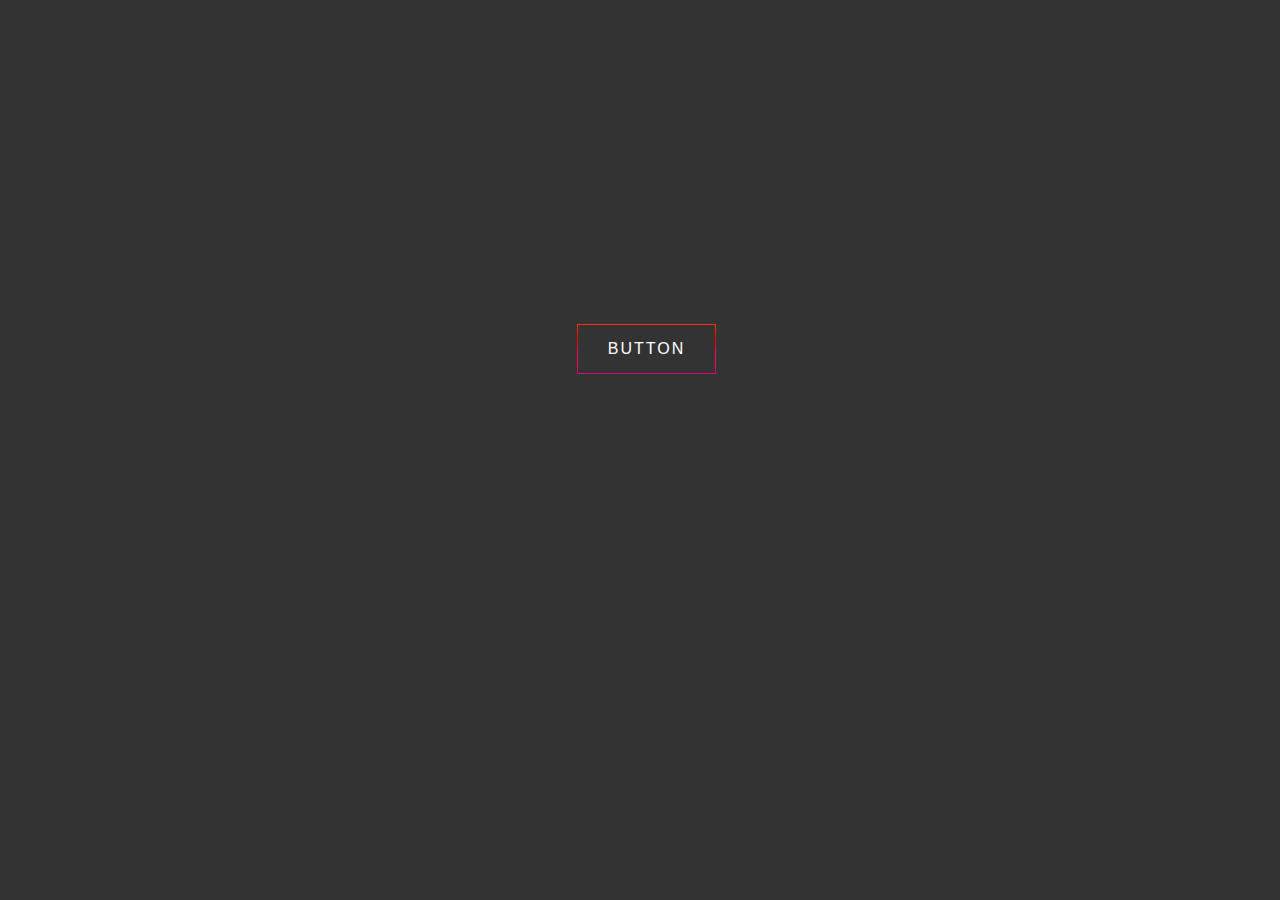
==== index.html @ e8c08a79 "Add files via upload" ====
<!DOCTYPE html>
<html>
<head>
	<meta charset="utf-8">
	<meta name="viewport" content="width=device-width, initial-scale=1">
	<title>Downuload</title>
	<link href="css/Style.css" rel="stylesheet" type="text/css">
</head>
<body>

<a href="" class="sliding-button">Button</a>

</body>
</html>
---- css/Style.css ----
body {
    background: #333; /* Цвет фона */
    color: #fff; /* Цвет текста */
   }

.sliding-button {
  text-decoration: none;
  color: white;
  display: inline-block;
  position: relative;
  padding: 15px 30px;
  border: 1px solid;
  border-image: linear-gradient(180deg, #ff3000, #ed0200, #ff096c, #d50082);
  border-image-slice: 1;
  margin: 25% 45%;
  font-family: 'Montserrat', sans-serif;
  text-transform: uppercase;
  overflow: hidden;
  letter-spacing: 2px;
  transition: .8s cubic-bezier(.165, .84, .44, 1);
}
.sliding-button:before {
  content: "";
  position: absolute;
  left: 0;
  top: 0;
  height: 0;
  width: 100%;
  z-index: -1;
  color: white;
  background: linear-gradient(180deg, #ff3000, #ed0200, #ff096c, #d50082);
  transition: .8s cubic-bezier(.165, .84, .44, 1);
}
.sliding-button:hover {
  background: rgba(255, 255, 255, 0);
}
.sliding-button:hover:before {
  bottom: 0%;
  top: auto;
  height: 100%;
}
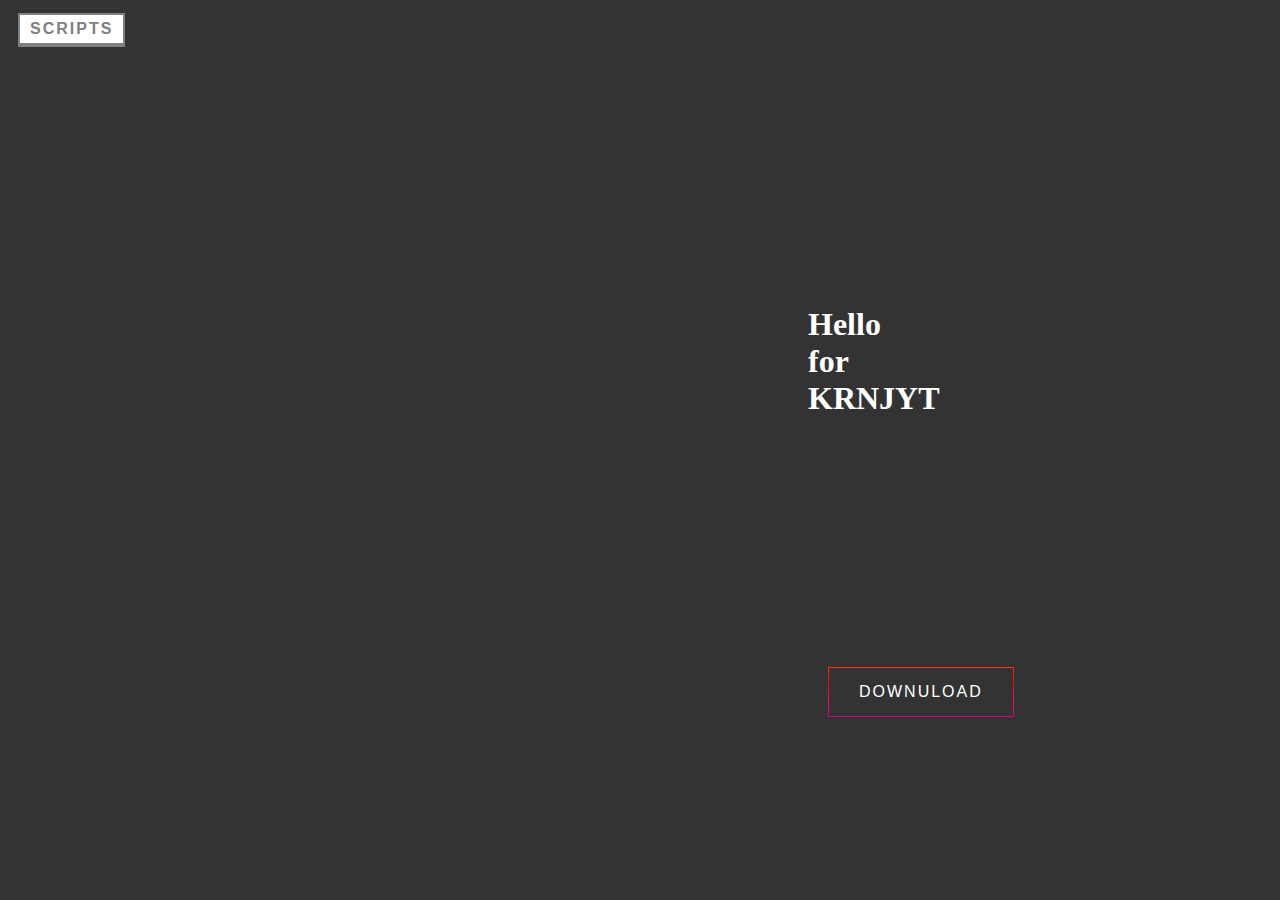
==== commit 7c4bcc49: "Add files via upload" ====
--- a/index.html
+++ b/index.html
@@ -7,8 +7,9 @@
 	<link href="css/Style.css" rel="stylesheet" type="text/css">
 </head>
 <body>
-
-<a href="" class="sliding-button">Button</a>
+<a href="" class="scripts">Scripts</a>
+<h1 class="text">Hello for KRNJYT</h1>
+<a href="" class="Downuload">Downuload</a>
 
 </body>
 </html>--- a/css/Style.css
+++ b/css/Style.css
@@ -3,7 +3,7 @@
     color: #fff; /* Цвет текста */
    }
 
-.sliding-button {
+.Downuload {
   text-decoration: none;
   color: white;
   display: inline-block;
@@ -12,14 +12,14 @@
   border: 1px solid;
   border-image: linear-gradient(180deg, #ff3000, #ed0200, #ff096c, #d50082);
   border-image-slice: 1;
-  margin: 25% 45%;
+  margin: 0px 820px;
   font-family: 'Montserrat', sans-serif;
   text-transform: uppercase;
   overflow: hidden;
   letter-spacing: 2px;
   transition: .8s cubic-bezier(.165, .84, .44, 1);
 }
-.sliding-button:before {
+.Downuload:before {
   content: "";
   position: absolute;
   left: 0;
@@ -31,11 +31,46 @@
   background: linear-gradient(180deg, #ff3000, #ed0200, #ff096c, #d50082);
   transition: .8s cubic-bezier(.165, .84, .44, 1);
 }
-.sliding-button:hover {
+.Downuload:hover {
   background: rgba(255, 255, 255, 0);
 }
-.sliding-button:hover:before {
+.Downuload:hover:before {
   bottom: 0%;
   top: auto;
   height: 100%;
+}
+
+.text {
+  margin: 250px 800px;
+}
+
+.scripts {
+  text-decoration: none;
+  display: inline-block;
+  margin: 5px 10px;
+  padding: 5px 10px;
+  overflow: hidden;
+  border: 2px solid;
+  border-bottom-width: 4px;
+  font-family: 'Montserrat', sans-serif;
+  text-transform: uppercase;
+  font-weight: bold;
+  letter-spacing: 2px;
+  color: rgba(128, 128, 128, 1);
+  background: rgba(255, 255, 255, 1);
+  transition: color .3s, background .5s;
+}
+.scripts:hover {
+  animation: stripes .75s infinite linear;
+  background: linear-gradient(45deg, rgba(128, 128, 128, 1) 25%, rgba(255, 255, 255, 1) 25%, rgba(255, 255, 255, 1) 50%, rgba(128, 128, 128, 1) 50%, rgba(128, 128, 128, 1) 75%, rgba(255, 255, 255, 1) 75%, rgba(255, 255, 255, 1));
+  background-size: 10px 10px;
+  color: #808080;
+}
+@keyframes stripes {
+  0% {
+    background-position: 0 0;
+  }
+  100% {
+    background-position: 50px 0;
+  }
 }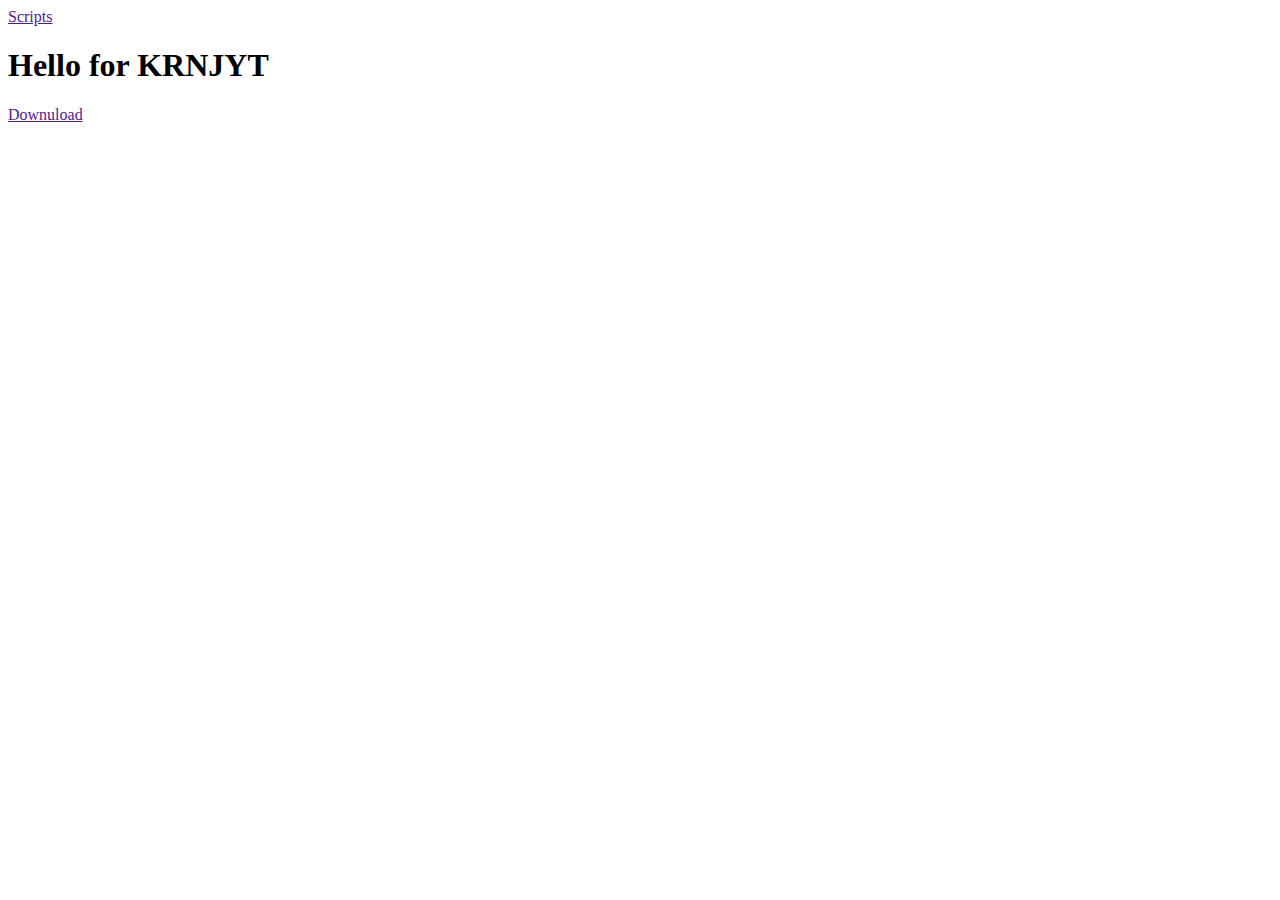
==== commit 4cc1da7a: "Add files via upload" ====
--- a/index.html
+++ b/index.html
@@ -4,7 +4,7 @@
 	<meta charset="utf-8">
 	<meta name="viewport" content="width=device-width, initial-scale=1">
 	<title>Downuload</title>
-	<link href="css/Style.css" rel="stylesheet" type="text/css">
+	<link href="https://github.com/12344321dev/Site.github.io/blob/main/css/Style.css" rel="stylesheet" type="text/css">
 </head>
 <body>
 <a href="" class="scripts">Scripts</a>
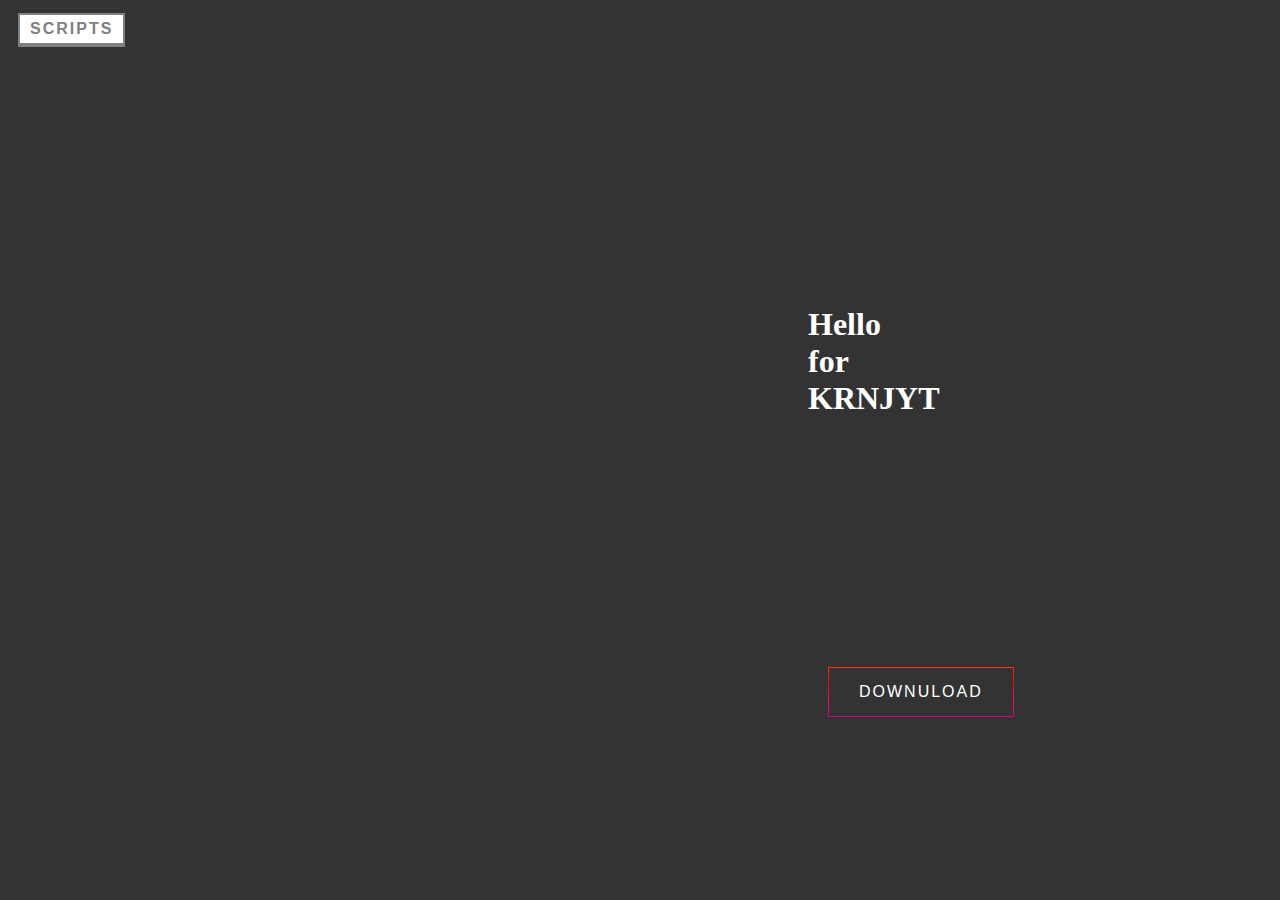
==== commit fdc6d5c7: "Update index.html" ====
--- a/index.html
+++ b/index.html
@@ -4,7 +4,7 @@
 	<meta charset="utf-8">
 	<meta name="viewport" content="width=device-width, initial-scale=1">
 	<title>Downuload</title>
-	<link href="https://github.com/12344321dev/Site.github.io/blob/main/css/Style.css" rel="stylesheet" type="text/css">
+	<link href="/css/Style.css" rel="stylesheet" type="text/css">
 </head>
 <body>
 <a href="" class="scripts">Scripts</a>
@@ -12,4 +12,4 @@
 <a href="" class="Downuload">Downuload</a>
 
 </body>
-</html>+</html>
--- a/css/Style.css
+++ b/css/Style.css
@@ -0,0 +1,76 @@
+   body {
+    background: #333; /* Цвет фона */
+    color: #fff; /* Цвет текста */
+   }
+
+.Downuload {
+  text-decoration: none;
+  color: white;
+  display: inline-block;
+  position: relative;
+  padding: 15px 30px;
+  border: 1px solid;
+  border-image: linear-gradient(180deg, #ff3000, #ed0200, #ff096c, #d50082);
+  border-image-slice: 1;
+  margin: 0px 820px;
+  font-family: 'Montserrat', sans-serif;
+  text-transform: uppercase;
+  overflow: hidden;
+  letter-spacing: 2px;
+  transition: .8s cubic-bezier(.165, .84, .44, 1);
+}
+.Downuload:before {
+  content: "";
+  position: absolute;
+  left: 0;
+  top: 0;
+  height: 0;
+  width: 100%;
+  z-index: -1;
+  color: white;
+  background: linear-gradient(180deg, #ff3000, #ed0200, #ff096c, #d50082);
+  transition: .8s cubic-bezier(.165, .84, .44, 1);
+}
+.Downuload:hover {
+  background: rgba(255, 255, 255, 0);
+}
+.Downuload:hover:before {
+  bottom: 0%;
+  top: auto;
+  height: 100%;
+}
+
+.text {
+  margin: 250px 800px;
+}
+
+.scripts {
+  text-decoration: none;
+  display: inline-block;
+  margin: 5px 10px;
+  padding: 5px 10px;
+  overflow: hidden;
+  border: 2px solid;
+  border-bottom-width: 4px;
+  font-family: 'Montserrat', sans-serif;
+  text-transform: uppercase;
+  font-weight: bold;
+  letter-spacing: 2px;
+  color: rgba(128, 128, 128, 1);
+  background: rgba(255, 255, 255, 1);
+  transition: color .3s, background .5s;
+}
+.scripts:hover {
+  animation: stripes .75s infinite linear;
+  background: linear-gradient(45deg, rgba(128, 128, 128, 1) 25%, rgba(255, 255, 255, 1) 25%, rgba(255, 255, 255, 1) 50%, rgba(128, 128, 128, 1) 50%, rgba(128, 128, 128, 1) 75%, rgba(255, 255, 255, 1) 75%, rgba(255, 255, 255, 1));
+  background-size: 10px 10px;
+  color: #808080;
+}
+@keyframes stripes {
+  0% {
+    background-position: 0 0;
+  }
+  100% {
+    background-position: 50px 0;
+  }
+}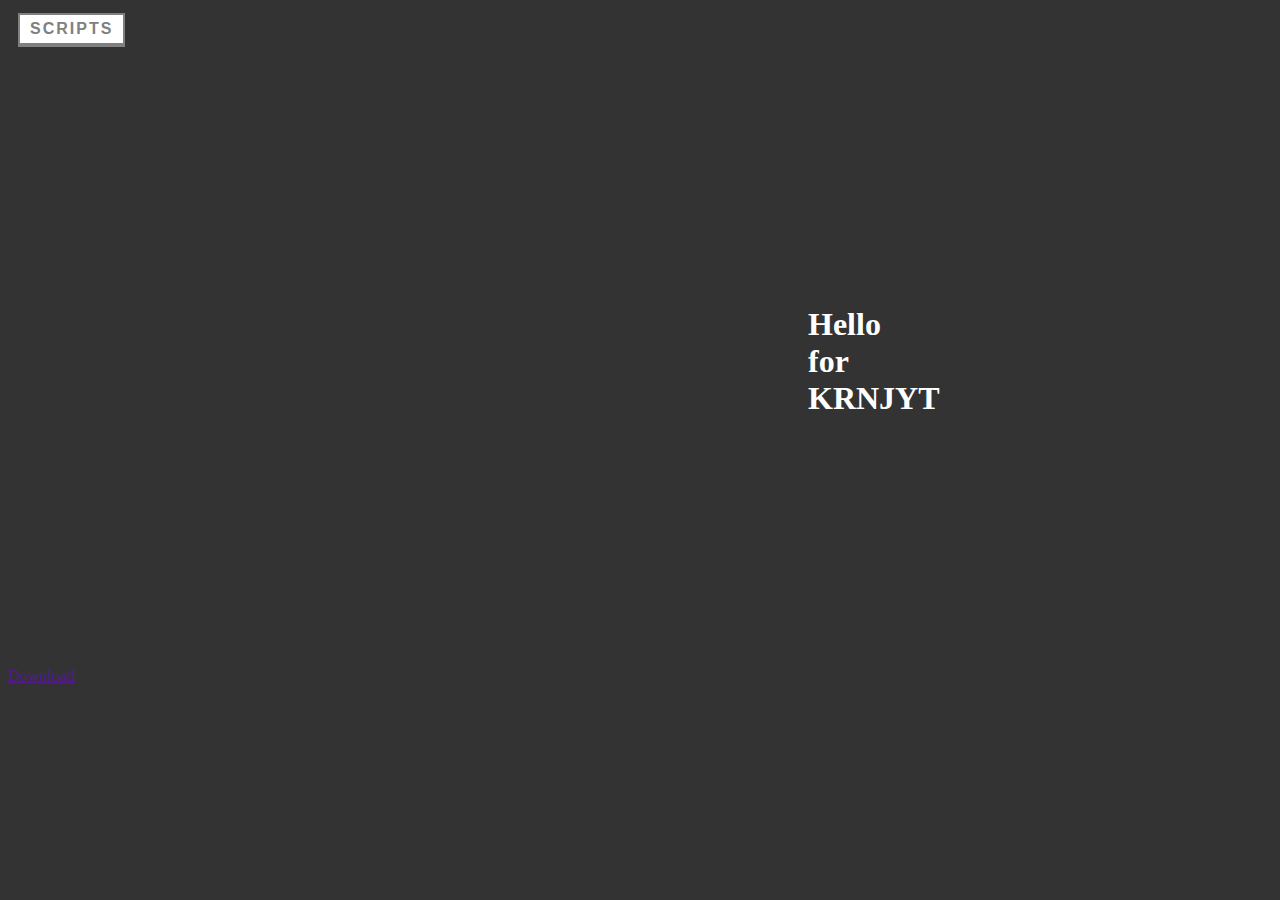
==== commit a169d733: "Update index.html" ====
--- a/index.html
+++ b/index.html
@@ -3,13 +3,13 @@
 <head>
 	<meta charset="utf-8">
 	<meta name="viewport" content="width=device-width, initial-scale=1">
-	<title>Downuload</title>
-	<link href="/css/Style.css" rel="stylesheet" type="text/css">
+	<title>Download</title>
+	<link href="css/Style.css" rel="stylesheet" type="text/css">
 </head>
 <body>
 <a href="" class="scripts">Scripts</a>
 <h1 class="text">Hello for KRNJYT</h1>
-<a href="" class="Downuload">Downuload</a>
+<a href="" class="Download">Download</a>
 
 </body>
 </html>
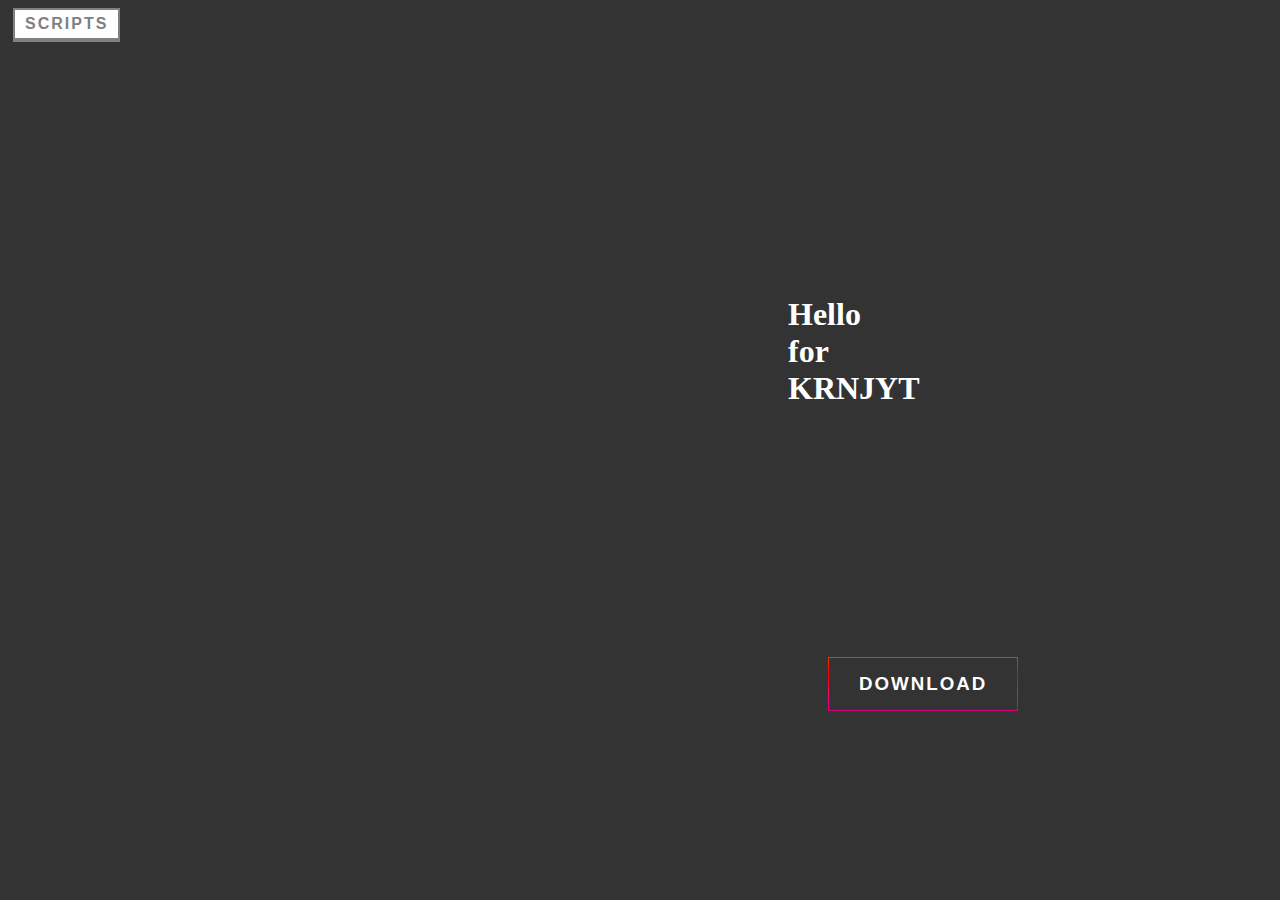
==== commit 51b0234a: "Add files via upload" ====
--- a/index.html
+++ b/index.html
@@ -3,13 +3,17 @@
 <head>
 	<meta charset="utf-8">
 	<meta name="viewport" content="width=device-width, initial-scale=1">
-	<title>Download</title>
+	<title>Main</title>
 	<link href="css/Style.css" rel="stylesheet" type="text/css">
 </head>
 <body>
 <a href="" class="scripts">Scripts</a>
-<h1 class="text">Hello for KRNJYT</h1>
-<a href="" class="Download">Download</a>
+<h1 class="text">Hello for KRNJYT
+<h3><a href="Downuload.html" class="Download">Download</a></h3></h1>
+
+<h1>
+	
+</h1>
 
 </body>
-</html>
+</html>--- a/css/Style.css
+++ b/css/Style.css
@@ -3,7 +3,7 @@
     color: #fff; /* Цвет текста */
    }
 
-.Downuload {
+.Download {
   text-decoration: none;
   color: white;
   display: inline-block;
@@ -19,7 +19,7 @@
   letter-spacing: 2px;
   transition: .8s cubic-bezier(.165, .84, .44, 1);
 }
-.Downuload:before {
+.Download:before {
   content: "";
   position: absolute;
   left: 0;
@@ -31,23 +31,23 @@
   background: linear-gradient(180deg, #ff3000, #ed0200, #ff096c, #d50082);
   transition: .8s cubic-bezier(.165, .84, .44, 1);
 }
-.Downuload:hover {
+.Download:hover {
   background: rgba(255, 255, 255, 0);
 }
-.Downuload:hover:before {
+.Download:hover:before {
   bottom: 0%;
   top: auto;
   height: 100%;
 }
 
 .text {
-  margin: 250px 800px;
+  margin: 250px 780px;
 }
 
 .scripts {
   text-decoration: none;
   display: inline-block;
-  margin: 5px 10px;
+  margin: 0px 5px;
   padding: 5px 10px;
   overflow: hidden;
   border: 2px solid;
